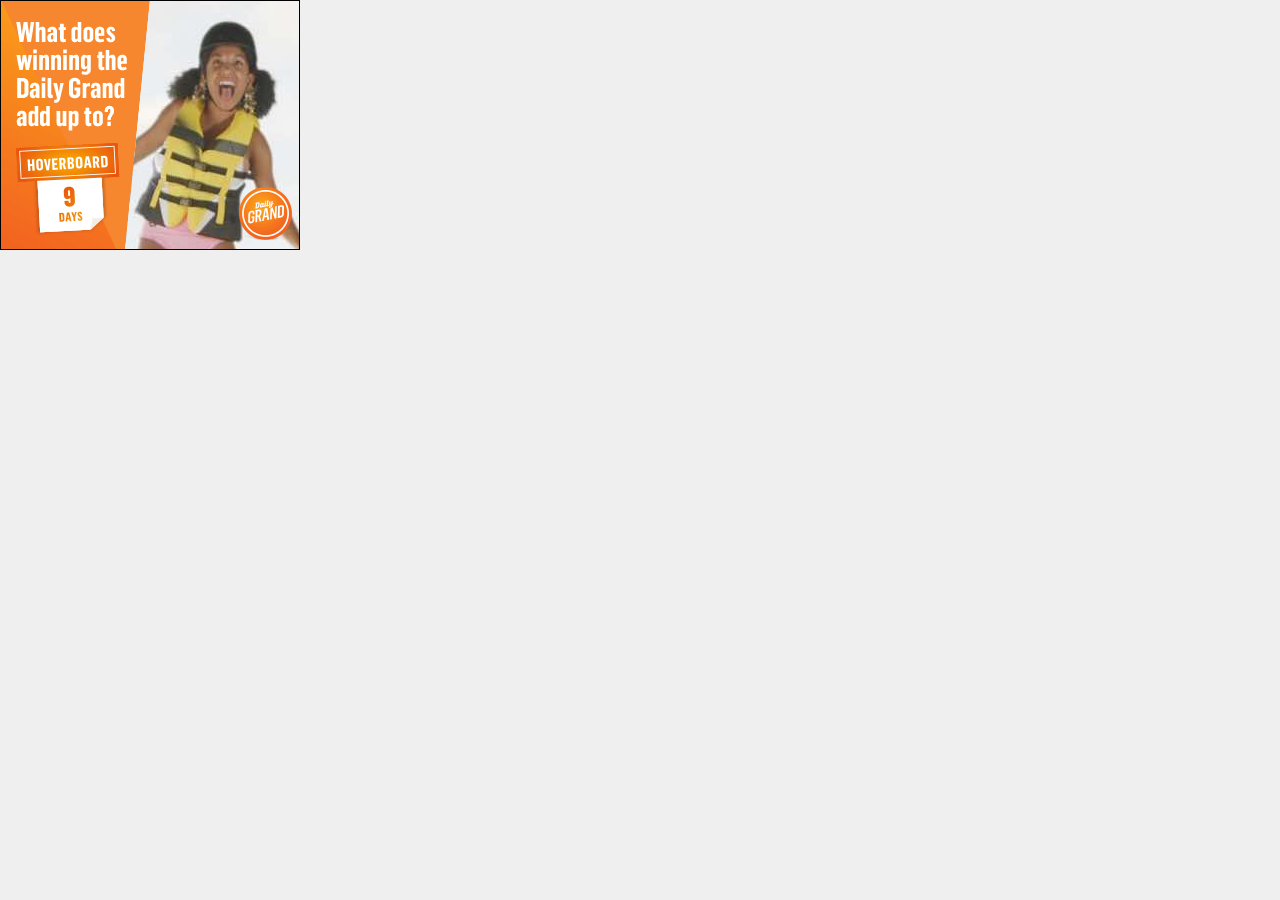
==== dev/std_300x250/index.html @ 074a3514 "ON" ====
<!DOCTYPE html>
<html>
<head>	
	<title></title>
	<style>#banner{opacity: 0;}</style>
	<meta http-equiv="Content-Type" content="text/html; charset=utf-8">
	<meta name="ad.size" content="width=300, height=250">
	<script type="text/javascript"> var clickTag = "http://www.google.com"; </script>
	<link rel="stylesheet" href="./_styles/css/main.css" inline/>
	<script type="text/javascript" src="http://localhost:48626/takana.js"></script>
    <script type="text/javascript">takanaClient.run({host: 'localhost:48626'});</script>
</head>
<body>
<a href="javascript:window.open(window.clickTag)">
<div id="banner">
	<div class="outline"></div>
	<img src="./images/bg.png" class="" inline>
	
	<div class="frame frame1">
		
		

		<img src="./images/t1.png" class="retina t1" inline>	
		<img src="./images/cal_1.png" class="retina cal cal_1" inline>	
		<img src="./images/cal_2.png" class="retina cal cal_2" inline>	
		<img src="./images/cal_3.png" class="retina cal cal_3" inline>	
		
		<div id="hero">
			<img src="./images/hero1.jpg" class="retina hero1" inline>	
			<img src="./images/hero2.jpg" class="retina hero2" inline>	
			<img src="./images/hero3.jpg" class="retina hero3" inline>	
		</div>


		<img src="./images/logo.png" class="retina" inline>	


	</div>
	<div class="frame frame2">
		<img src="./images/t2.png" class="retina t2" inline>	
		<img src="./images/cta.png" class="retina cta" inline>	
		<img src="./images/logo2.png" class="retina logo2" inline>	
		<img src="./images/footer.png" class="retina footer" inline>	
	</div>

	
	
</div>
</a>
</body>
<script src="https://s0.2mdn.net/ads/studio/cached_libs/tweenmax_2.1.2_min.js"></script>


<script src="_bundled/main.js" inline></script>
</html>
---- dev/std_300x250/_styles/css/main.css ----
/*--------------------------------------------*/
/* reset */
/*--------------------------------------------*/
html, body, div, span, applet, object, iframe,
h1, h2, h3, h4, h5, h6, p, blockquote, pre,
a, abbr, acronym, address, big, cite, code,
del, dfn, em, img, ins, kbd, q, s, samp,
small, strike, strong, sub, sup, tt, var,
b, u, i, center,
dl, dt, dd, ol, ul, li,
fieldset, form, label, legend,
table, caption, tbody, tfoot, thead, tr, th, td,
article, aside, canvas, details, embed,
figure, figcaption, footer, header, hgroup,
menu, nav, output, ruby, section, summary,
time, mark, audio, video {
  margin: 0;
  padding: 0;
  border: 0;
  font-size: 100%;
  font: inherit;
  vertical-align: baseline;
}

/* HTML5 display-role reset for older browsers */
article, aside, details, figcaption, figure,
footer, header, hgroup, menu, nav, section {
  display: block;
}

body {
  line-height: 1;
}

ol, ul {
  list-style: none;
}

blockquote, q {
  quotes: none;
}

blockquote:before, blockquote:after,
q:before, q:after {
  content: '';
  content: none;
}

table {
  border-collapse: collapse;
  border-spacing: 0;
}

/*--------------------------------------------*/
/* common */
/*--------------------------------------------*/
html, body {
  box-sizing: border-box;
  margin: 0;
  padding: 0;
}

*, *:before, *:after {
  box-sizing: inherit;
}

a {
  color: inherit;
}

body {
  margin: 0;
  padding: 0;
  background-color: #EFEFEF;
}

canvas {
  display: block;
  top: 0;
  left: 0;
}

#banner {
  /* bigbox */
  width: 300px;
  height: 250px;
  overflow: hidden;
  position: relative;
  background-color: white;
  -webkit-text-size-adjust: 100%;
  opacity: 1;
  cursor: pointer;
}

#banner > a {
  width: inherit;
  height: inherit;
}

canvas, .text, .frame, .outline, img {
  position: absolute;
}

img {
  vertical-align: top;
  -webkit-backface-visibility: hidden;
  -webkit-transform: translateZ(0) scale(1, 1);
}

.outline {
  z-index: 99;
  width: inherit;
  height: inherit;
  border: 1px solid black;
  pointer-events: none;
  position: absolute;
}

.frame {
  width: inherit;
  height: inherit;
  opacity: 0;
  top: 0;
  left: 0;
}

p {
  display: inline-block;
  -webkit-font-smoothing: antialiased;
  -moz-osx-font-smoothing: grayscale;
}

sup {
  font-size: 50%;
  vertical-align: top;
  position: relative;
  left: -3px;
}

.shadow {
  -webkit-filter: drop-shadow(5px 5px 9px black);
  filter: drop-shadow(5px 5px 9px black);
}

.retina {
  -webkit-transform: translate(0px, 0px) scale(0.5, 0.5);
  -ms-transform: translate(0px, 0px) scale(0.5, 0.5);
  transform: translate(0px, 0px) scale(0.5, 0.5);
  -webkit-backface-visibility: hidden;
  backface-visibility: hidden;
  -webkit-perspective: 1000px;
  perspective: 1000px;
  position: absolute;
  -webkit-transform-origin: 0 0;
  -ms-transform-origin: 0 0;
  transform-origin: 0 0;
  image-rendering: -webkit-optimize-contrast;
}

#legalBtn:hover ~ #legalContent {
  opacity: 1;
}

#legalContent {
  width: 100%;
  height: 100%;
  background-color: rgba(0, 0, 0, 0.9);
  -webkit-transform: translate(0px, 0px);
  -ms-transform: translate(0px, 0px);
  transform: translate(0px, 0px);
  -webkit-backface-visibility: hidden;
  backface-visibility: hidden;
  -webkit-perspective: 1000px;
  perspective: 1000px;
  position: absolute;
  color: white;
  font-family: 'Helvetica Neue', Helvetica, Arial, sans-serif;
  padding: 10px;
  font-size: 10px;
  z-index: 90;
  opacity: 0;
  font-weight: normal;
  line-height: 14px;
  transition: opacity 0.3s;
  pointer-events: none;
}

.hide {
  opacity: 0;
  -webkit-transform: translate(0px, 0px);
  -ms-transform: translate(0px, 0px);
  transform: translate(0px, 0px);
  -webkit-backface-visibility: hidden;
  backface-visibility: hidden;
  -webkit-perspective: 1000px;
  perspective: 1000px;
  position: absolute;
  z-index: 0;
  pointer-events: none;
}

#legalBtn {
  -webkit-transform: translate(0px, 0px);
  -ms-transform: translate(0px, 0px);
  transform: translate(0px, 0px);
  -webkit-backface-visibility: hidden;
  backface-visibility: hidden;
  -webkit-perspective: 1000px;
  perspective: 1000px;
  position: absolute;
  opacity: 1;
  width: 36px;
  height: 25px;
  background-color: red;
  opacity: 0;
}

.frame1 {
  opacity: 1;
}

.cal {
  -webkit-transform-origin: 90px 200px;
  -ms-transform-origin: 90px 200px;
  transform-origin: 90px 200px;
  -webkit-transform: translate(-45px, -100px) scale(0.5) rotate(0deg);
  -ms-transform: translate(-45px, -100px) scale(0.5) rotate(0deg);
  transform: translate(-45px, -100px) scale(0.5) rotate(0deg);
  -webkit-backface-visibility: hidden;
  backface-visibility: hidden;
  -webkit-perspective: 1000px;
  perspective: 1000px;
  position: absolute;
}

#banner {
  font-size: 20px;
  color: #333;
  width: 300px;
  height: 250px;
}

#hero {
  transition: .3s ease-in-out;
  width: 100%;
  height: 100%;
  -webkit-transform: translate(0px, 0px);
  -ms-transform: translate(0px, 0px);
  transform: translate(0px, 0px);
  -webkit-backface-visibility: hidden;
  backface-visibility: hidden;
  -webkit-perspective: 1000px;
  perspective: 1000px;
  position: absolute;
  -webkit-clip-path: polygon(150px 0px, 300px 0px, 300px 250px, 125px 250px);
  clip-path: polygon(150px 0px, 300px 0px, 300px 250px, 125px 250px);
}

#hero.out {
  -webkit-clip-path: polygon(300px 0px, 300px 0px, 300px 250px, 300px 250px);
  clip-path: polygon(300px 0px, 300px 0px, 300px 250px, 300px 250px);
}

.hero1 {
  -webkit-transform: translate(0px, 0px) scale(0.5, 0.5);
  -ms-transform: translate(0px, 0px) scale(0.5, 0.5);
  transform: translate(0px, 0px) scale(0.5, 0.5);
  -webkit-backface-visibility: hidden;
  backface-visibility: hidden;
  -webkit-perspective: 1000px;
  perspective: 1000px;
  position: absolute;
}

.hero2 {
  -webkit-transform: translate(0px, 0px) scale(0.5, 0.5);
  -ms-transform: translate(0px, 0px) scale(0.5, 0.5);
  transform: translate(0px, 0px) scale(0.5, 0.5);
  -webkit-backface-visibility: hidden;
  backface-visibility: hidden;
  -webkit-perspective: 1000px;
  perspective: 1000px;
  position: absolute;
}

.hero3 {
  -webkit-transform: translate(-444px, -3px) scale(1, 1);
  -ms-transform: translate(-444px, -3px) scale(1, 1);
  transform: translate(-444px, -3px) scale(1, 1);
  -webkit-backface-visibility: hidden;
  backface-visibility: hidden;
  -webkit-perspective: 1000px;
  perspective: 1000px;
  position: absolute;
}

/*# sourceMappingURL=main.css.map */
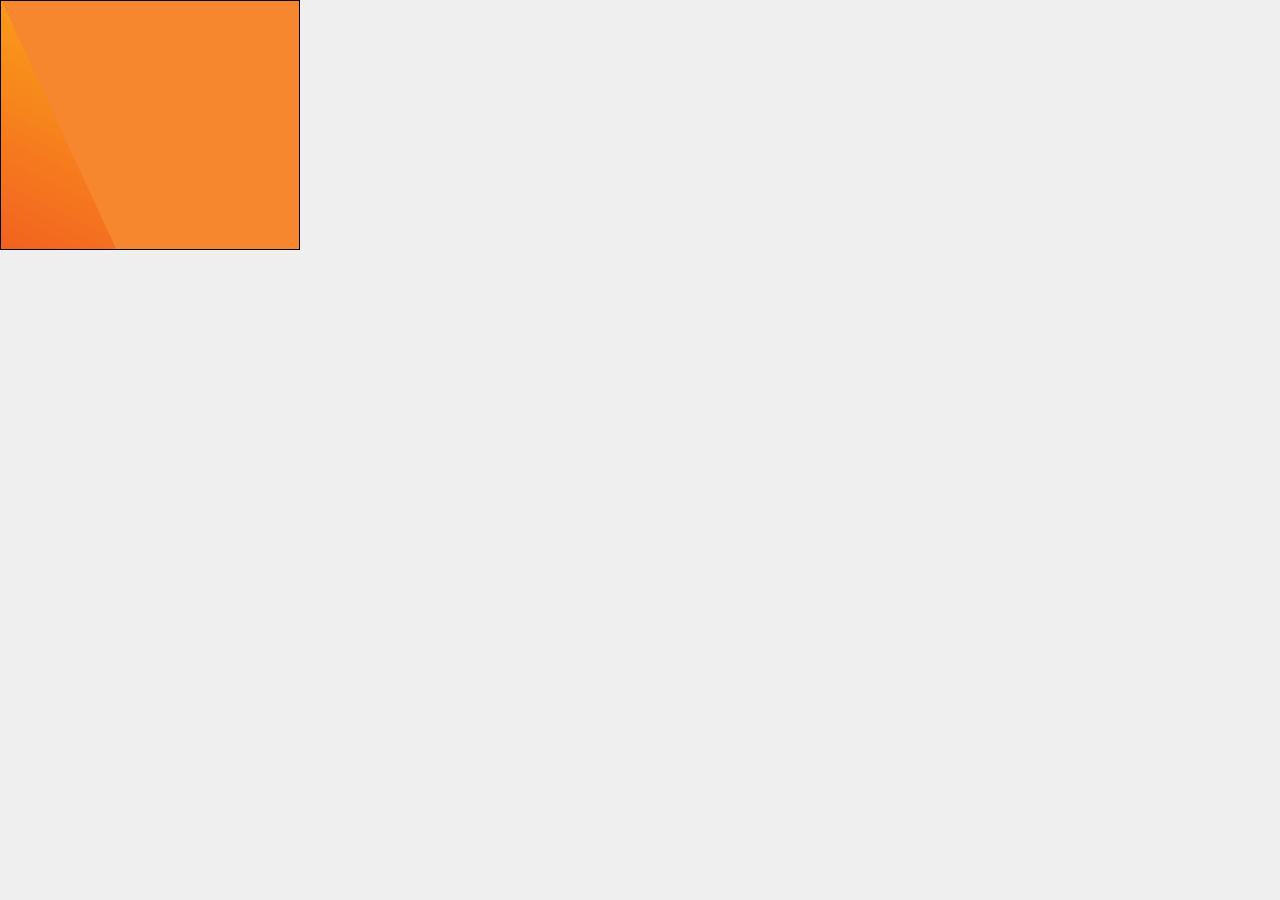
==== commit 705134ea: "on" ====
--- a/dev/std_300x250/index.html
+++ b/dev/std_300x250/index.html
@@ -21,9 +21,11 @@
 		
 
 		<img src="./images/t1.png" class="retina t1" inline>	
+		
+		
+		<img src="./images/cal_3.png" class="retina cal cal_3" inline>	
+		<img src="./images/cal_2.png" class="retina cal cal_2" inline>	
 		<img src="./images/cal_1.png" class="retina cal cal_1" inline>	
-		<img src="./images/cal_2.png" class="retina cal cal_2" inline>	
-		<img src="./images/cal_3.png" class="retina cal cal_3" inline>	
 		
 		<div id="hero">
 			<img src="./images/hero1.jpg" class="retina hero1" inline>	
--- a/dev/std_300x250/_styles/css/main.css
+++ b/dev/std_300x250/_styles/css/main.css
@@ -215,10 +215,6 @@
   opacity: 0;
 }
 
-.frame1 {
-  opacity: 1;
-}
-
 .cal {
   -webkit-transform-origin: 90px 200px;
   -ms-transform-origin: 90px 200px;
